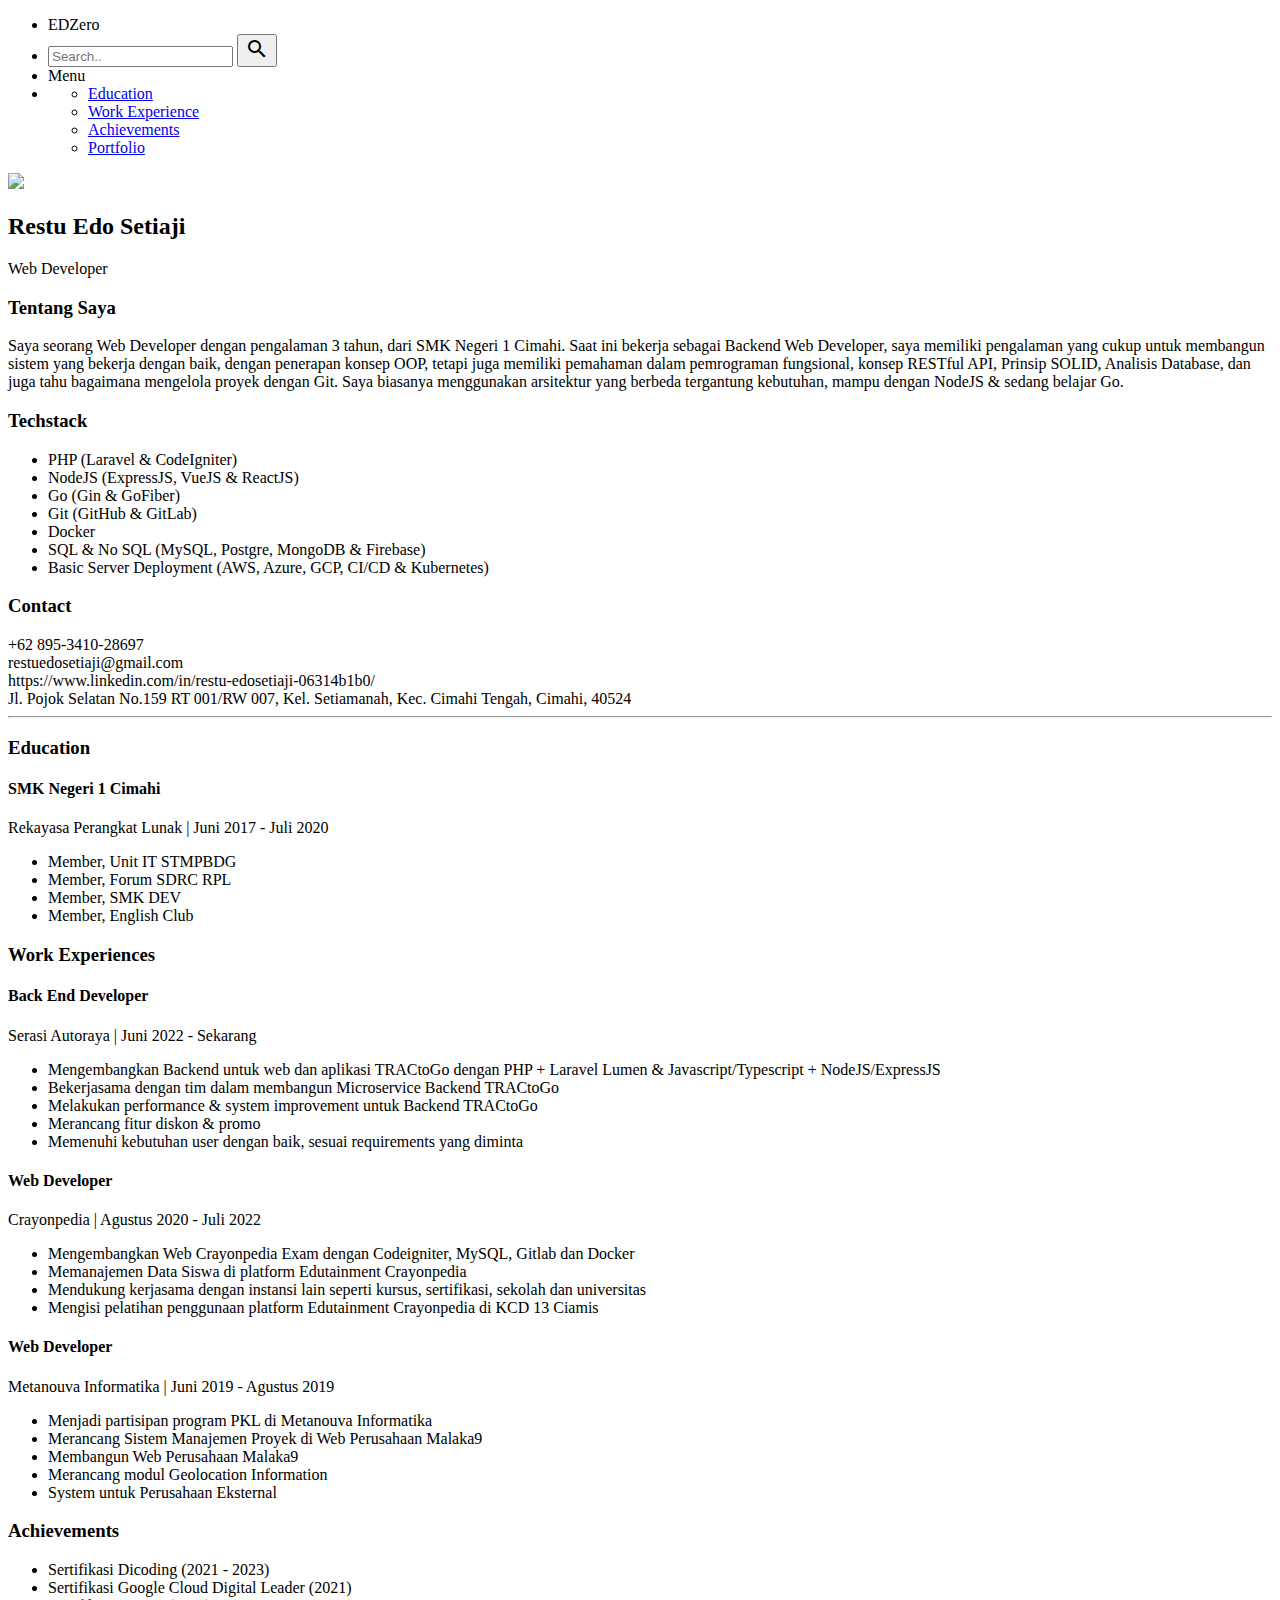
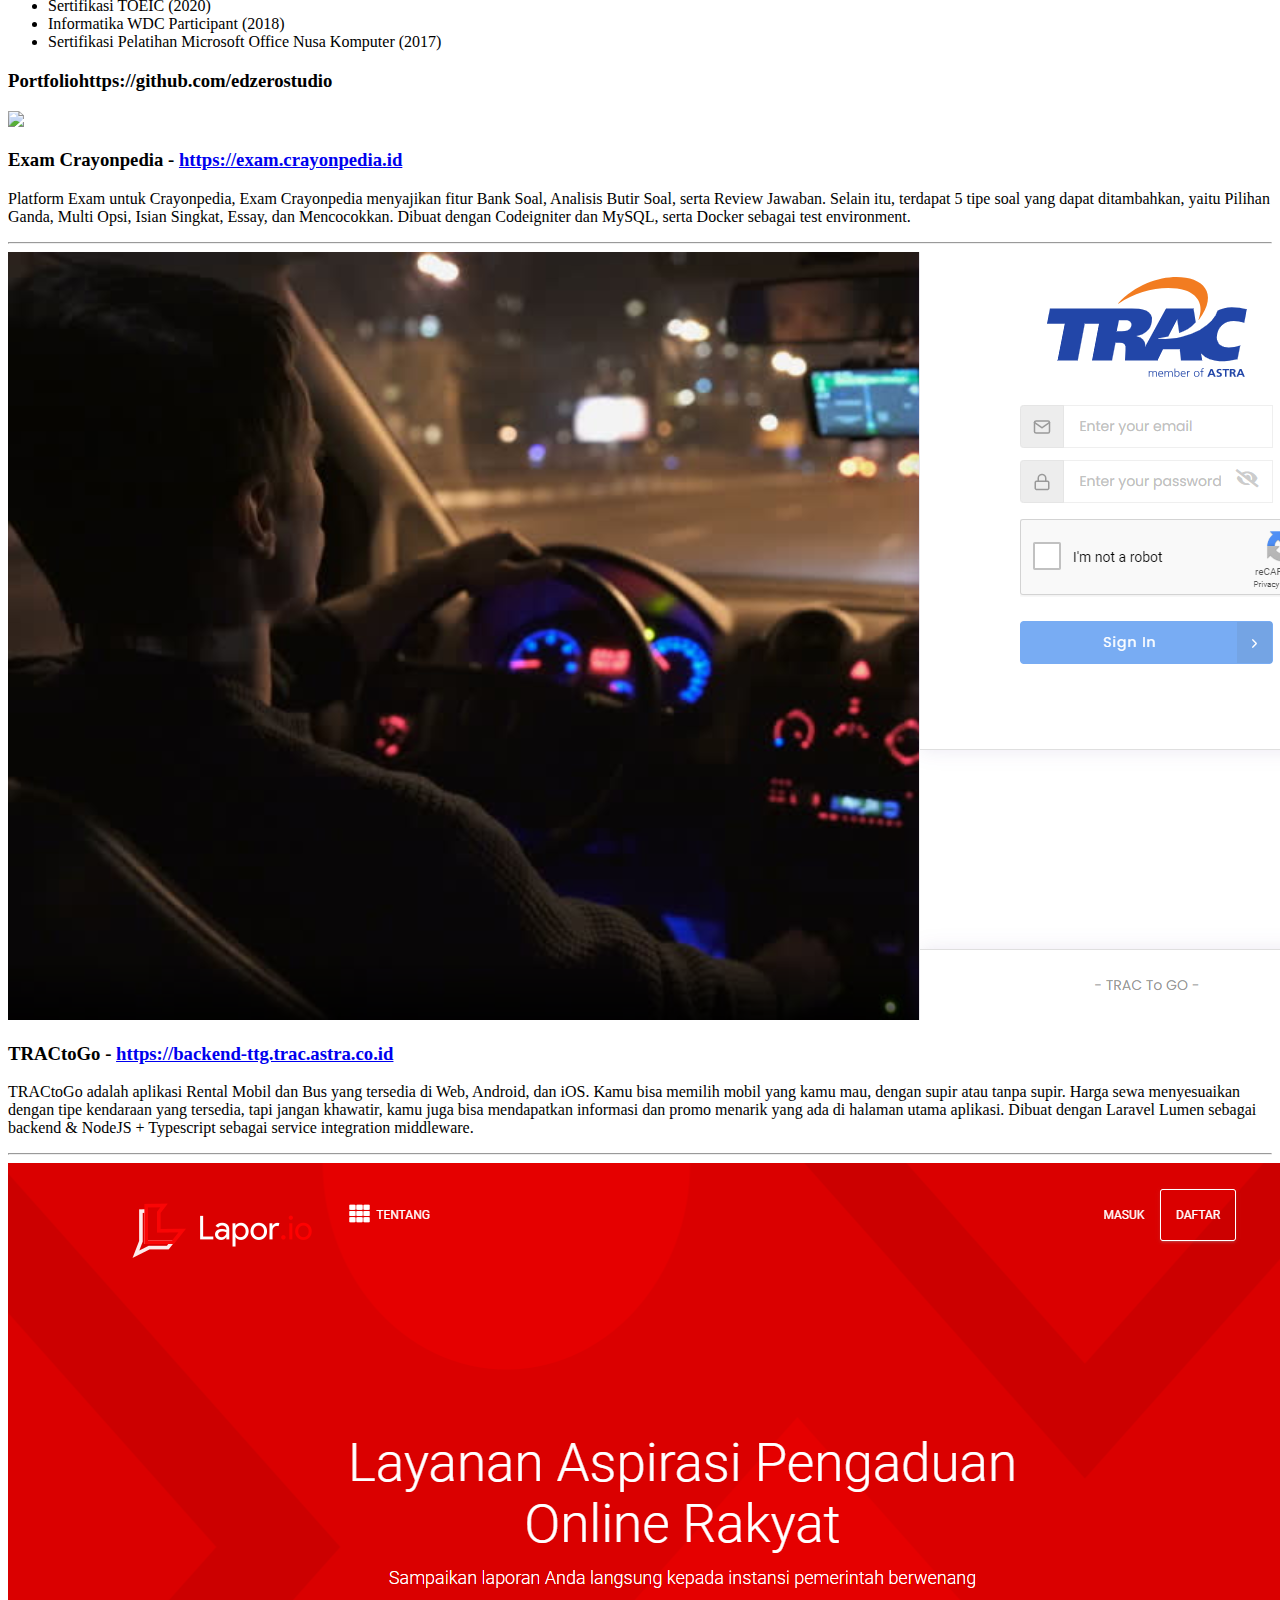
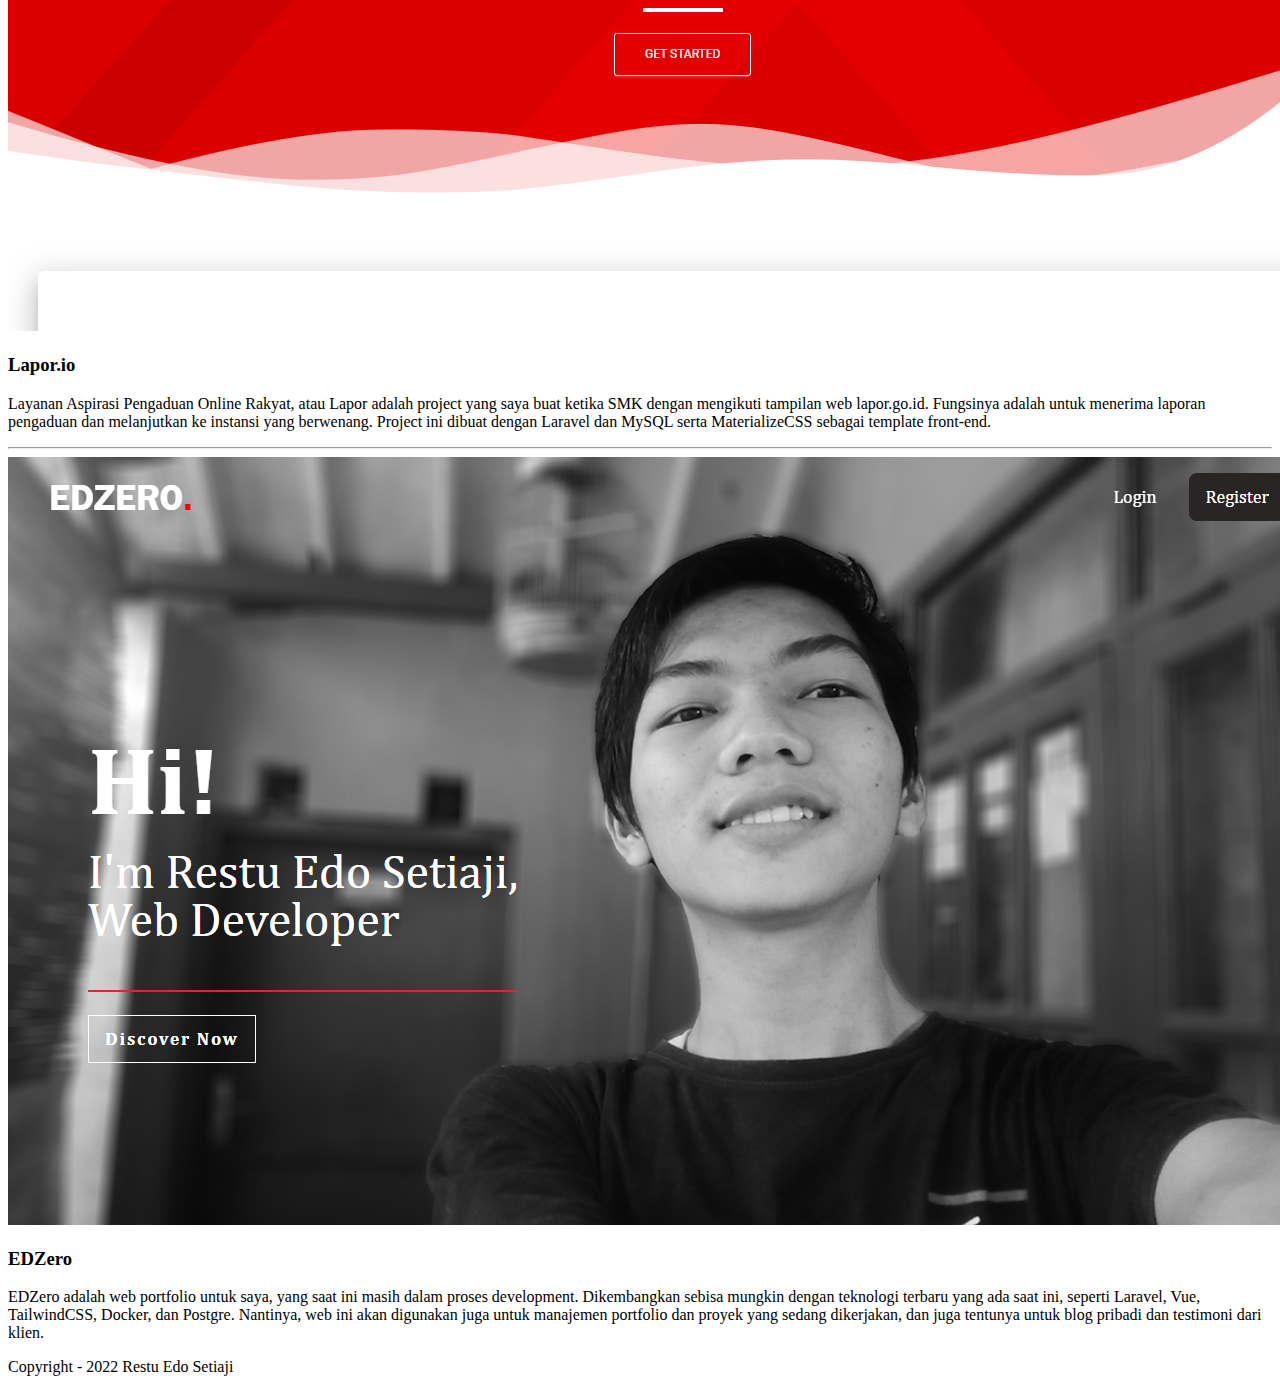
==== index.html @ e9bca625 "Update index.html" ====
<!DOCTYPE html>
<html lang="en">

<head>
    <meta charset="UTF-8">
    <meta http-equiv="X-UA-Compatible" content="IE=edge">
    <meta name="viewport" content="width=device-width, initial-scale=1.0">
    <title>Document</title>
    <!-- Style CSS -->
    <link rel="stylesheet" href="assets/css/style.css">
    <!-- Fonts -->
    <link rel="preconnect" href="https://fonts.googleapis.com">
    <link rel="preconnect" href="https://fonts.gstatic.com" crossorigin>
    <link
        href="https://fonts.googleapis.com/css2?family=Barlow+Condensed:ital,wght@0,200;0,300;0,400;0,500;0,600;0,700;0,800;0,900;1,200;1,300;1,400;1,500;1,600;1,700;1,800;1,900&display=swap"
        rel="stylesheet">
    <!-- Icons -->
    <link rel="stylesheet" href="https://fonts.googleapis.com/icon?family=Material+Icons">
</head>

<body>
    <header>
        <nav>
            <ul class="navbar">
                <li class="nav-title">EDZero</li>
                <li class="search-bar">
                    <input type="text" placeholder="Search..">
                    <button type="submit">
                        <i class="material-icons">search</i>
                    </button>
                </li>
                <li class="collapsible">Menu</li>
                <li class="collapsible-menu">
                    <ul class="nav-menu">
                        <li class="nav-item"><a href="#education">Education</a></li>
                        <li class="nav-item"><a href="#work">Work Experience</a></li>
                        <li class="nav-item"><a href="#achievements">Achievements</a></li>
                        <li class="nav-item"><a href="#portfolio">Portfolio</a></li>
                    </ul>
                </li>
            </ul>
        </nav>
    </header>
    <main>
        <div class="page">
            <aside>
                <div class="side profile">
                    <div class="card profile-card">
                        <img class="profile-image" src="assets/img/profile.png" />
                        <h2 class="profile-name">Restu Edo Setiaji</h2>
                        <p class="profile-job">Web Developer</p>
                    </div>
                </div>
                <div class="side description">
                    <h3 class="side-title">Tentang Saya</h3>
                    <div class="card description-card">
                        <p class="description-text">
                            Saya seorang Web Developer dengan pengalaman
                            3 tahun, dari SMK Negeri 1 Cimahi. Saat ini
                            bekerja sebagai Backend Web Developer, saya
                            memiliki pengalaman yang cukup untuk 
                            membangun sistem yang bekerja dengan baik,
                            dengan penerapan konsep OOP, tetapi juga
                            memiliki pemahaman dalam pemrograman
                            fungsional, konsep RESTful API, Prinsip
                            SOLID, Analisis Database, dan juga tahu
                            bagaimana mengelola proyek dengan Git. Saya
                            biasanya menggunakan arsitektur yang berbeda
                            tergantung kebutuhan, mampu dengan NodeJS &
                            sedang belajar Go.
                        </p>
                    </div>
                </div>
                <div class="side techstack">
                    <h3 class="side-title">Techstack</h3>
                    <div class="card techstack-card">
                        <ul class="techstack-list">
                            <li>PHP (Laravel & CodeIgniter)</li>
                            <li>NodeJS (ExpressJS, VueJS & ReactJS)</li>
                            <li>Go (Gin & GoFiber)</li>
                            <li>Git (GitHub & GitLab)</li>
                            <li>Docker</li>
                            <li>SQL & No SQL (MySQL, Postgre, MongoDB & Firebase)</li>
                            <li>Basic Server Deployment (AWS, Azure, GCP, CI/CD & Kubernetes)</li>
                        </ul>
                    </div>
                </div>
                <div class="side contact">
                    <h3 class="side-title">Contact</h3>
                    <div class="card contact-card">
                        <div class="contact-list phone">
                            +62 895-3410-28697
                        </div>
                        <div class="contact-list email">
                            restuedosetiaji@gmail.com
                        </div>
                        <div class="contact-list linkedin">
                            https://www.linkedin.com/in/restu-edosetiaji-06314b1b0/
                        </div>
                        <div class="contact-list address">
                            Jl. Pojok Selatan No.159 RT 001/RW 007, Kel. Setiamanah,
                            Kec. Cimahi Tengah, Cimahi, 40524
                        </div>
                    </div>
                </div>
            </aside>
            <hr class="divider" />
            <div id="content">
                <article class="article education" id="education">
                    <h3 class="article-title">Education</h3>
                    <div class="card education-card">
                        <h4 class="education-school">SMK Negeri 1 Cimahi</h4>
                        <p class="education-major">Rekayasa Perangkat Lunak | Juni 2017 - Juli 2020</p>
                        <ul>
                            <li>Member, Unit IT STMPBDG</li>
                            <li>Member, Forum SDRC RPL</li>
                            <li>Member, SMK DEV</li>
                            <li>Member, English Club</li>
                        </ul>
                    </div>
                </article>
                <article class="article work" id="work">
                    <h3 class="article-title">Work Experiences</h3>
                    <div class="card work-card">
                        <h4 class="work-job">Back End Developer</h4>
                        <p class="work-company">Serasi Autoraya | Juni 2022 - Sekarang</p>
                        <ul>
                            <li>Mengembangkan Backend untuk web dan aplikasi TRACtoGo dengan PHP + Laravel Lumen & Javascript/Typescript + NodeJS/ExpressJS</li>
                            <li>Bekerjasama dengan tim dalam membangun Microservice Backend TRACtoGo</li>
                            <li>Melakukan performance & system improvement untuk Backend TRACtoGo</li>
                            <li>Merancang fitur diskon & promo</li>
                            <li>Memenuhi kebutuhan user dengan baik, sesuai requirements yang diminta</li>
                        </ul>
                    </div>
                    <div class="card work-card">
                        <h4 class="work-job">Web Developer</h4>
                        <p class="work-company">Crayonpedia | Agustus 2020 - Juli 2022</p>
                        <ul>
                            <li>Mengembangkan Web Crayonpedia Exam dengan Codeigniter, MySQL, Gitlab dan Docker</li>
                            <li>Memanajemen Data Siswa di platform Edutainment Crayonpedia</li>
                            <li>Mendukung kerjasama dengan instansi lain seperti kursus, sertifikasi, sekolah dan
                                universitas</li>
                            <li>Mengisi pelatihan penggunaan platform Edutainment Crayonpedia di KCD 13 Ciamis</li>
                        </ul>
                    </div>
                    <div class="card work-card">
                        <h4 class="work-job">Web Developer</h4>
                        <p class="work-company">Metanouva Informatika | Juni 2019 - Agustus 2019</p>
                        <ul>
                            <li>Menjadi partisipan program PKL di Metanouva Informatika</li>
                            <li>Merancang Sistem Manajemen Proyek di Web Perusahaan Malaka9</li>
                            <li>Membangun Web Perusahaan Malaka9</li>
                            <li>Merancang modul Geolocation Information</li>
                            <li>System untuk Perusahaan Eksternal</li>
                        </ul>
                    </div>
                </article>
                <article class="article achievements" id="achievements">
                    <h3 class="article-title">Achievements</h3>
                    <div class="card achievements-card">
                        <ul>
                            <li>Sertifikasi Dicoding (2021 - 2023)</li>
                            <li>Sertifikasi Google Cloud Digital Leader (2021)</li>
                            <li>Sertifikasi TOEIC (2020)</li>
                            <li>Informatika WDC Participant (2018)</li>
                            <li>Sertifikasi Pelatihan Microsoft Office Nusa Komputer (2017)</li>
                        </ul>
                    </div>
                </article>
            </div>
        </div>
        <div class="page">
            <article class="article portfolio" id="portfolio">
                <h3 class="article-title">Portfolio<span>https://github.com/edzerostudio</span></h3>
                <div class="card portfolio-card">
                    <img class="portfolio-preview"
                        src="assets/img/portfolio1.png" />
                    <div class="portfolio-description">
                        <h3>Exam Crayonpedia - <a href="https://exam.crayonpedia.id">https://exam.crayonpedia.id</a></h3>
                        <p>
                            Platform Exam untuk Crayonpedia, Exam
                            Crayonpedia menyajikan fitur Bank Soal, Analisis
                            Butir Soal, serta Review Jawaban. Selain itu,
                            terdapat 5 tipe soal yang dapat ditambahkan, yaitu
                            Pilihan Ganda, Multi Opsi, Isian Singkat, Essay, dan
                            Mencocokkan. Dibuat dengan Codeigniter dan
                            MySQL, serta Docker sebagai test environment.
                        </p>
                    </div>
                </div>
                <hr />
                <div class="card portfolio-card">
                    <img class="portfolio-preview"
                        src="assets/img/portfolio2.png" />
                    <div class="portfolio-description">
                        <h3>TRACtoGo - <a href="https://backend-ttg.trac.astra.co.id">https://backend-ttg.trac.astra.co.id</a></h3>
                        <p>
                            TRACtoGo adalah aplikasi Rental Mobil dan Bus yang
                            tersedia di Web, Android, dan iOS. Kamu bisa memilih
                            mobil yang kamu mau, dengan supir atau tanpa supir.
                            Harga sewa menyesuaikan dengan tipe kendaraan yang
                            tersedia, tapi jangan khawatir, kamu juga bisa
                            mendapatkan informasi dan promo menarik yang ada
                            di halaman utama aplikasi. Dibuat dengan Laravel
                            Lumen sebagai backend & NodeJS + Typescript sebagai
                            service integration middleware.
                        </p>
                    </div>
                </div>
                <hr />
                <div class="card portfolio-card">
                    <img class="portfolio-preview"
                        src="assets/img/portfolio3.png" />
                    <div class="portfolio-description">
                        <h3>Lapor.io</h3>
                        <p>
                            Layanan Aspirasi Pengaduan Online Rakyat, atau
                            Lapor adalah project yang saya buat ketika SMK
                            dengan mengikuti tampilan web lapor.go.id.
                            Fungsinya adalah untuk menerima laporan
                            pengaduan dan melanjutkan ke instansi yang
                            berwenang. Project ini dibuat dengan Laravel dan
                            MySQL serta MaterializeCSS sebagai template
                            front-end.
                        </p>
                    </div>
                </div>
                <hr />
                <div class="card portfolio-card">
                    <img class="portfolio-preview"
                        src="assets/img/portfolio4.png" />
                    <div class="portfolio-description">
                        <h3>EDZero</h3>
                        <p>
                            EDZero adalah web portfolio untuk saya, yang
                            saat ini masih dalam proses development. Dikembangkan
                            sebisa mungkin dengan teknologi terbaru yang ada
                            saat ini, seperti Laravel, Vue, TailwindCSS, Docker,
                            dan Postgre. Nantinya, web ini akan digunakan juga
                            untuk manajemen portfolio dan proyek yang sedang
                            dikerjakan, dan juga tentunya untuk blog pribadi dan
                            testimoni dari klien.
                        </p>
                    </div>
                </div>
            </article>
        </div>
    </main>
    <footer>
        <span>Copyright - 2022 Restu Edo Setiaji</span>
    </footer>
    <!-- Script JS -->
    <script src="assets/js/script.js"></script>
</body>

</html>
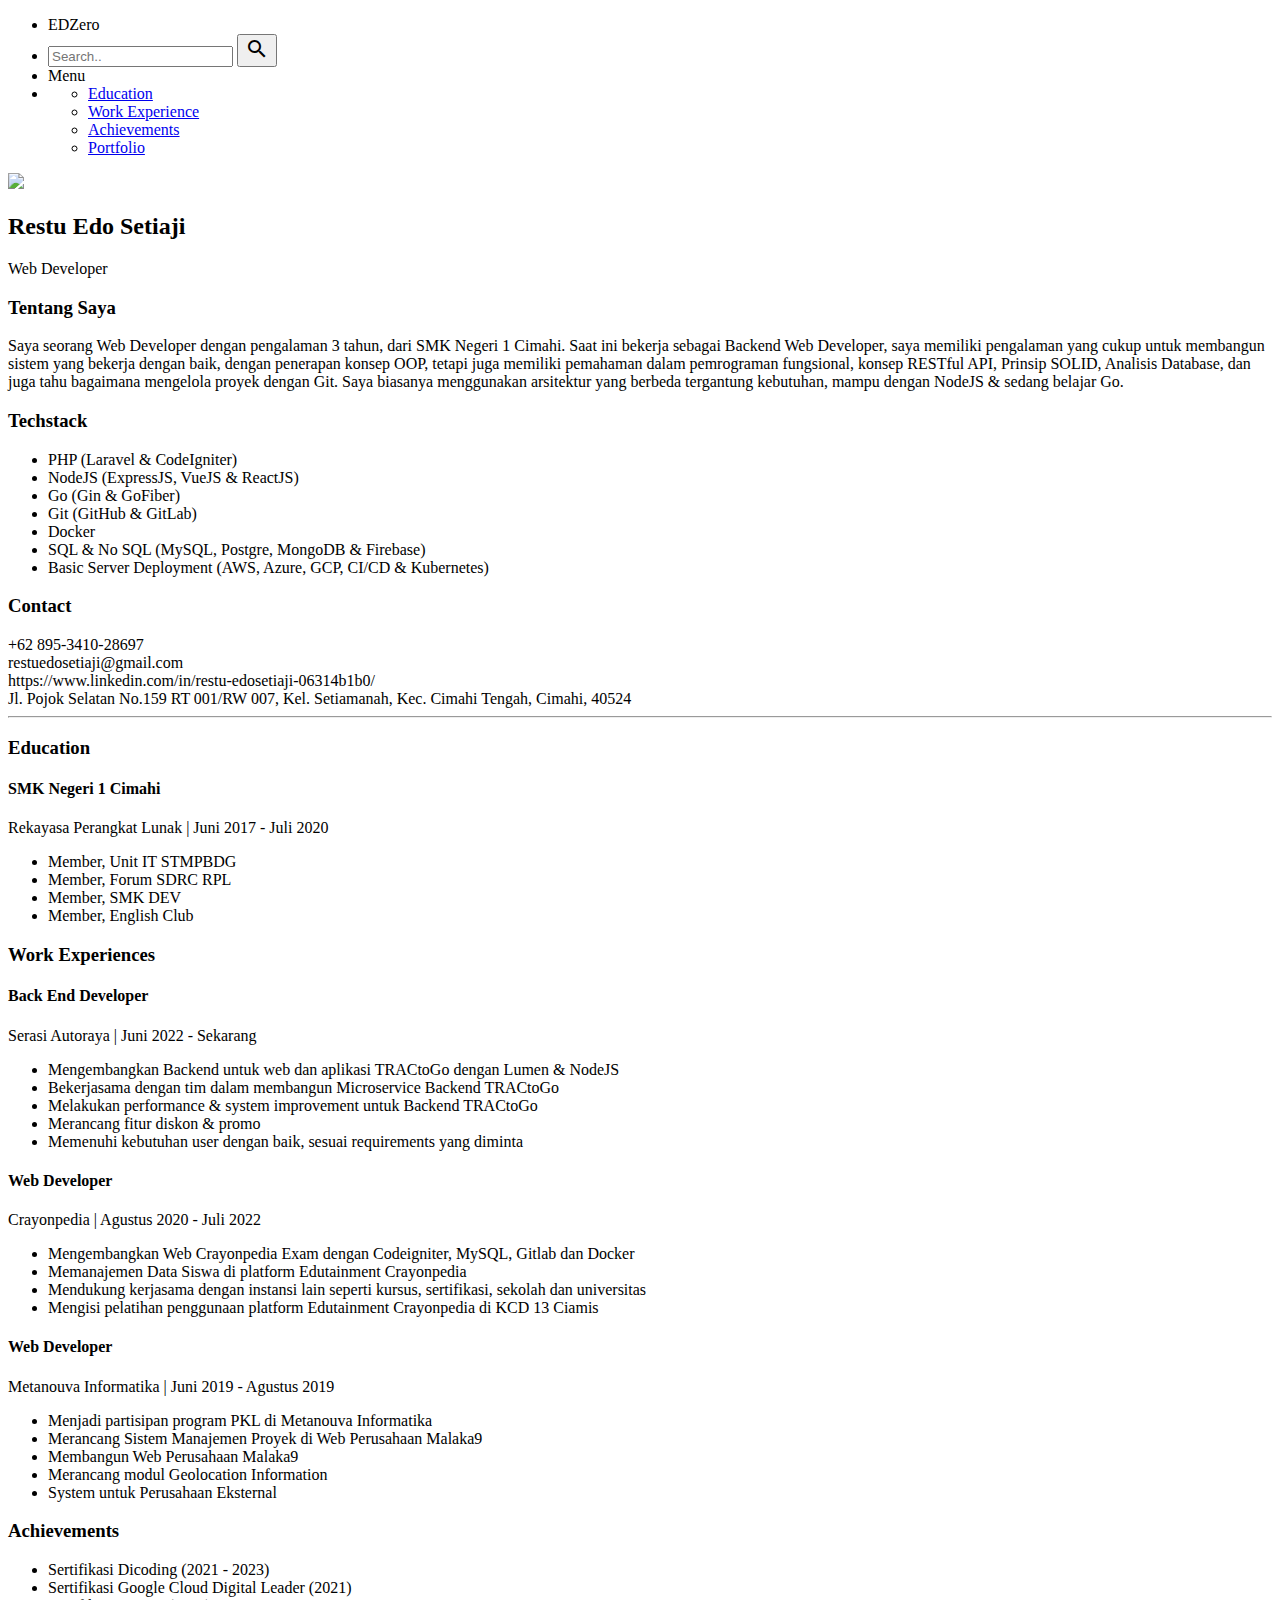
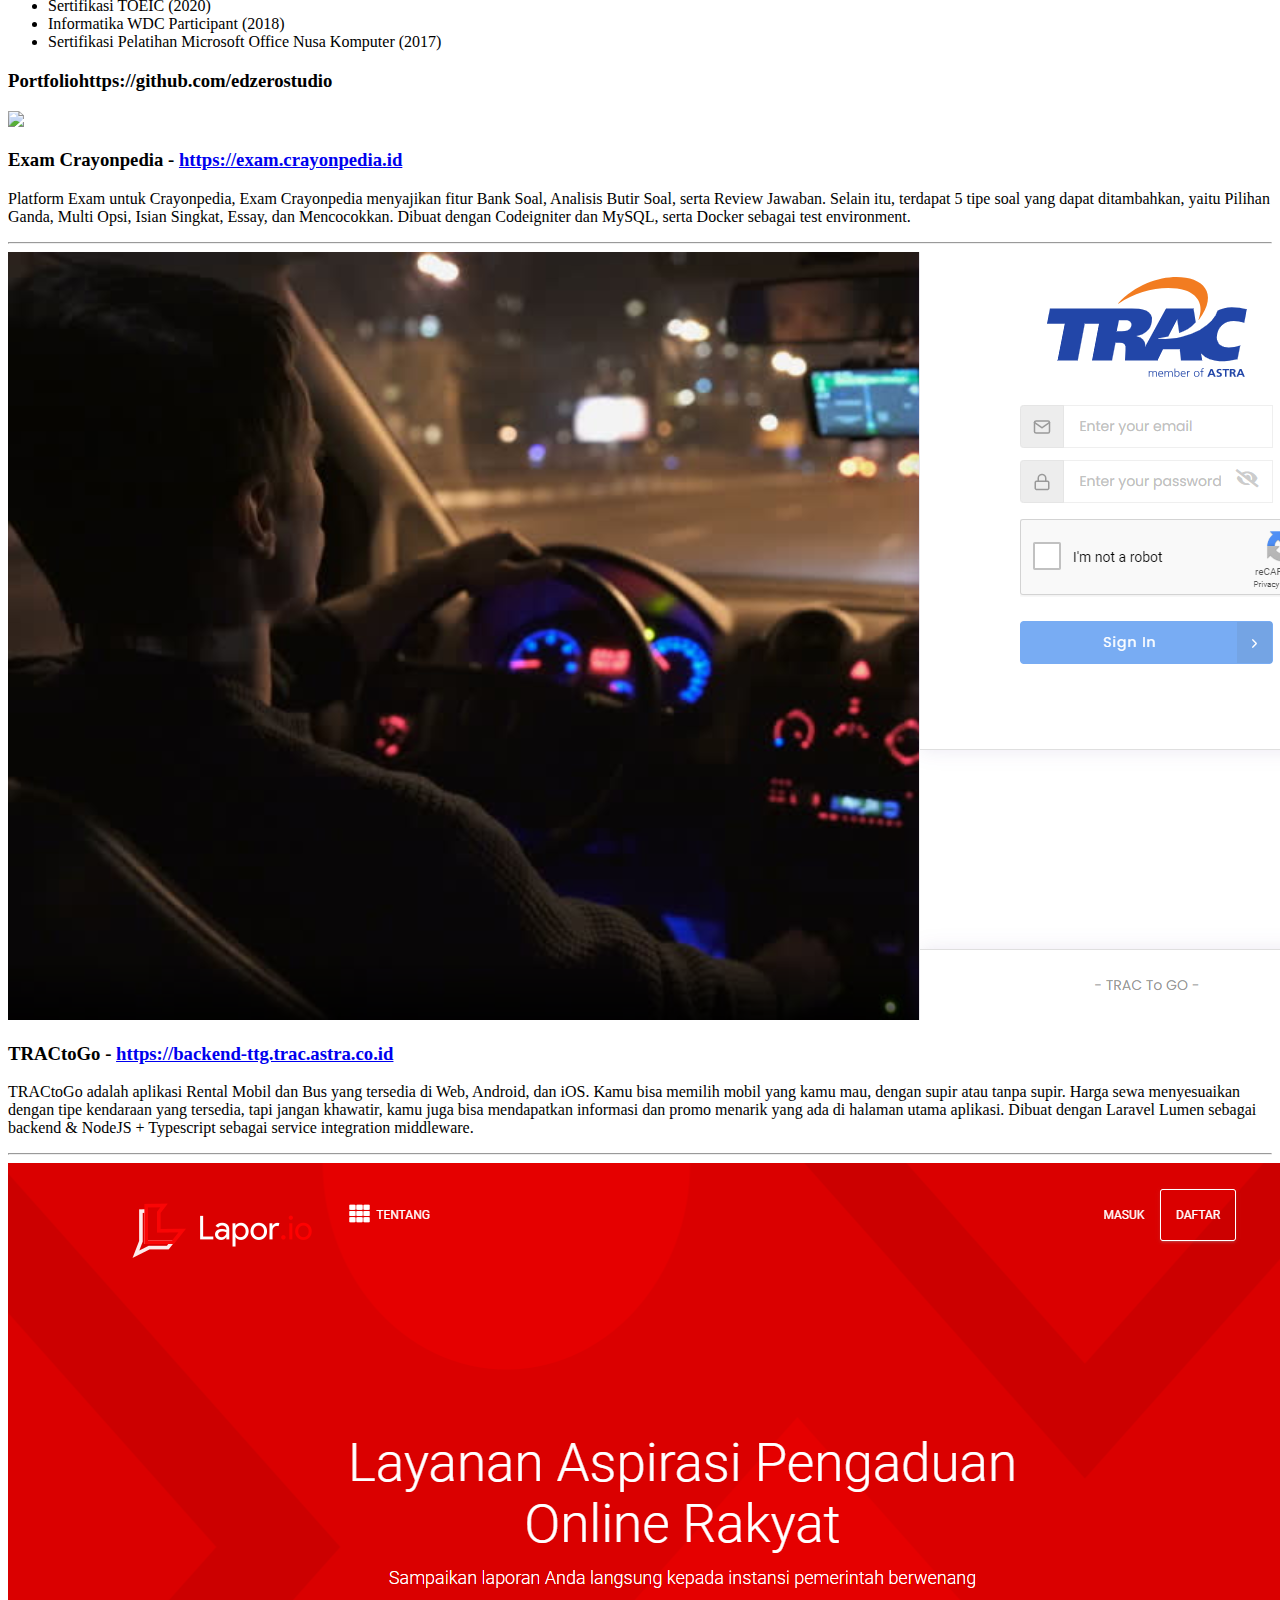
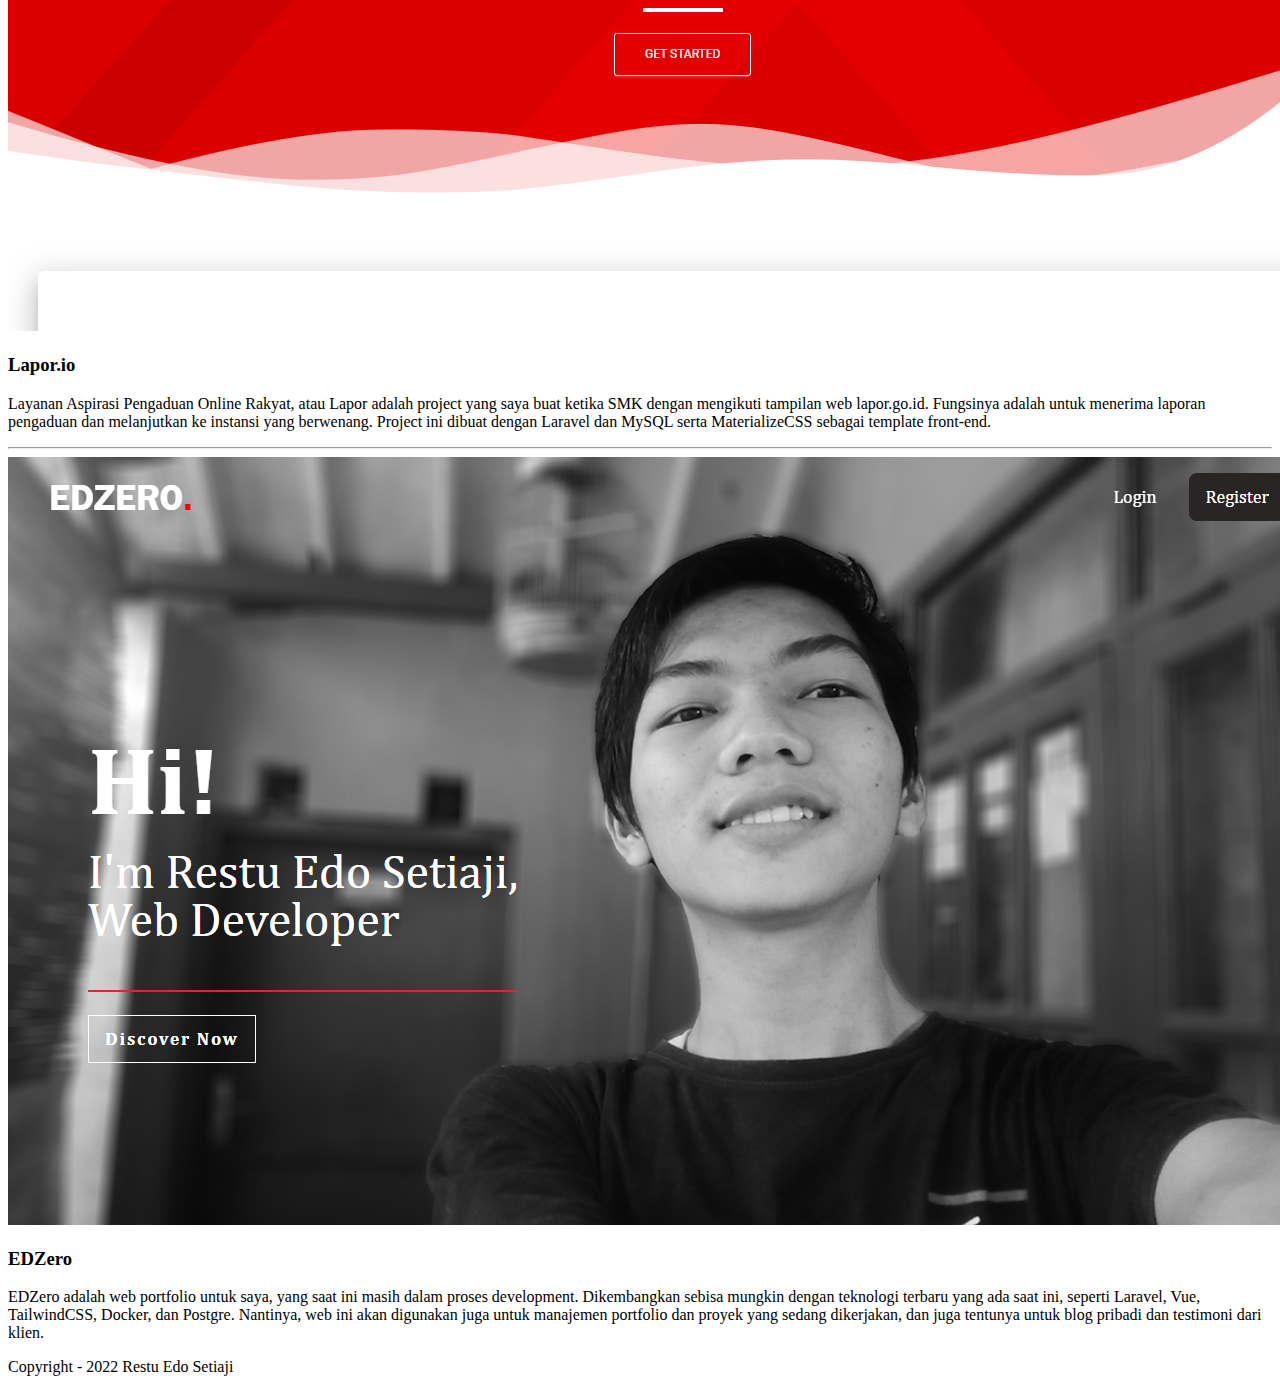
==== commit 9b088243: "Update index.html" ====
--- a/index.html
+++ b/index.html
@@ -125,7 +125,7 @@
                         <h4 class="work-job">Back End Developer</h4>
                         <p class="work-company">Serasi Autoraya | Juni 2022 - Sekarang</p>
                         <ul>
-                            <li>Mengembangkan Backend untuk web dan aplikasi TRACtoGo dengan PHP + Laravel Lumen & Javascript/Typescript + NodeJS/ExpressJS</li>
+                            <li>Mengembangkan Backend untuk web dan aplikasi TRACtoGo dengan Lumen & NodeJS</li>
                             <li>Bekerjasama dengan tim dalam membangun Microservice Backend TRACtoGo</li>
                             <li>Melakukan performance & system improvement untuk Backend TRACtoGo</li>
                             <li>Merancang fitur diskon & promo</li>
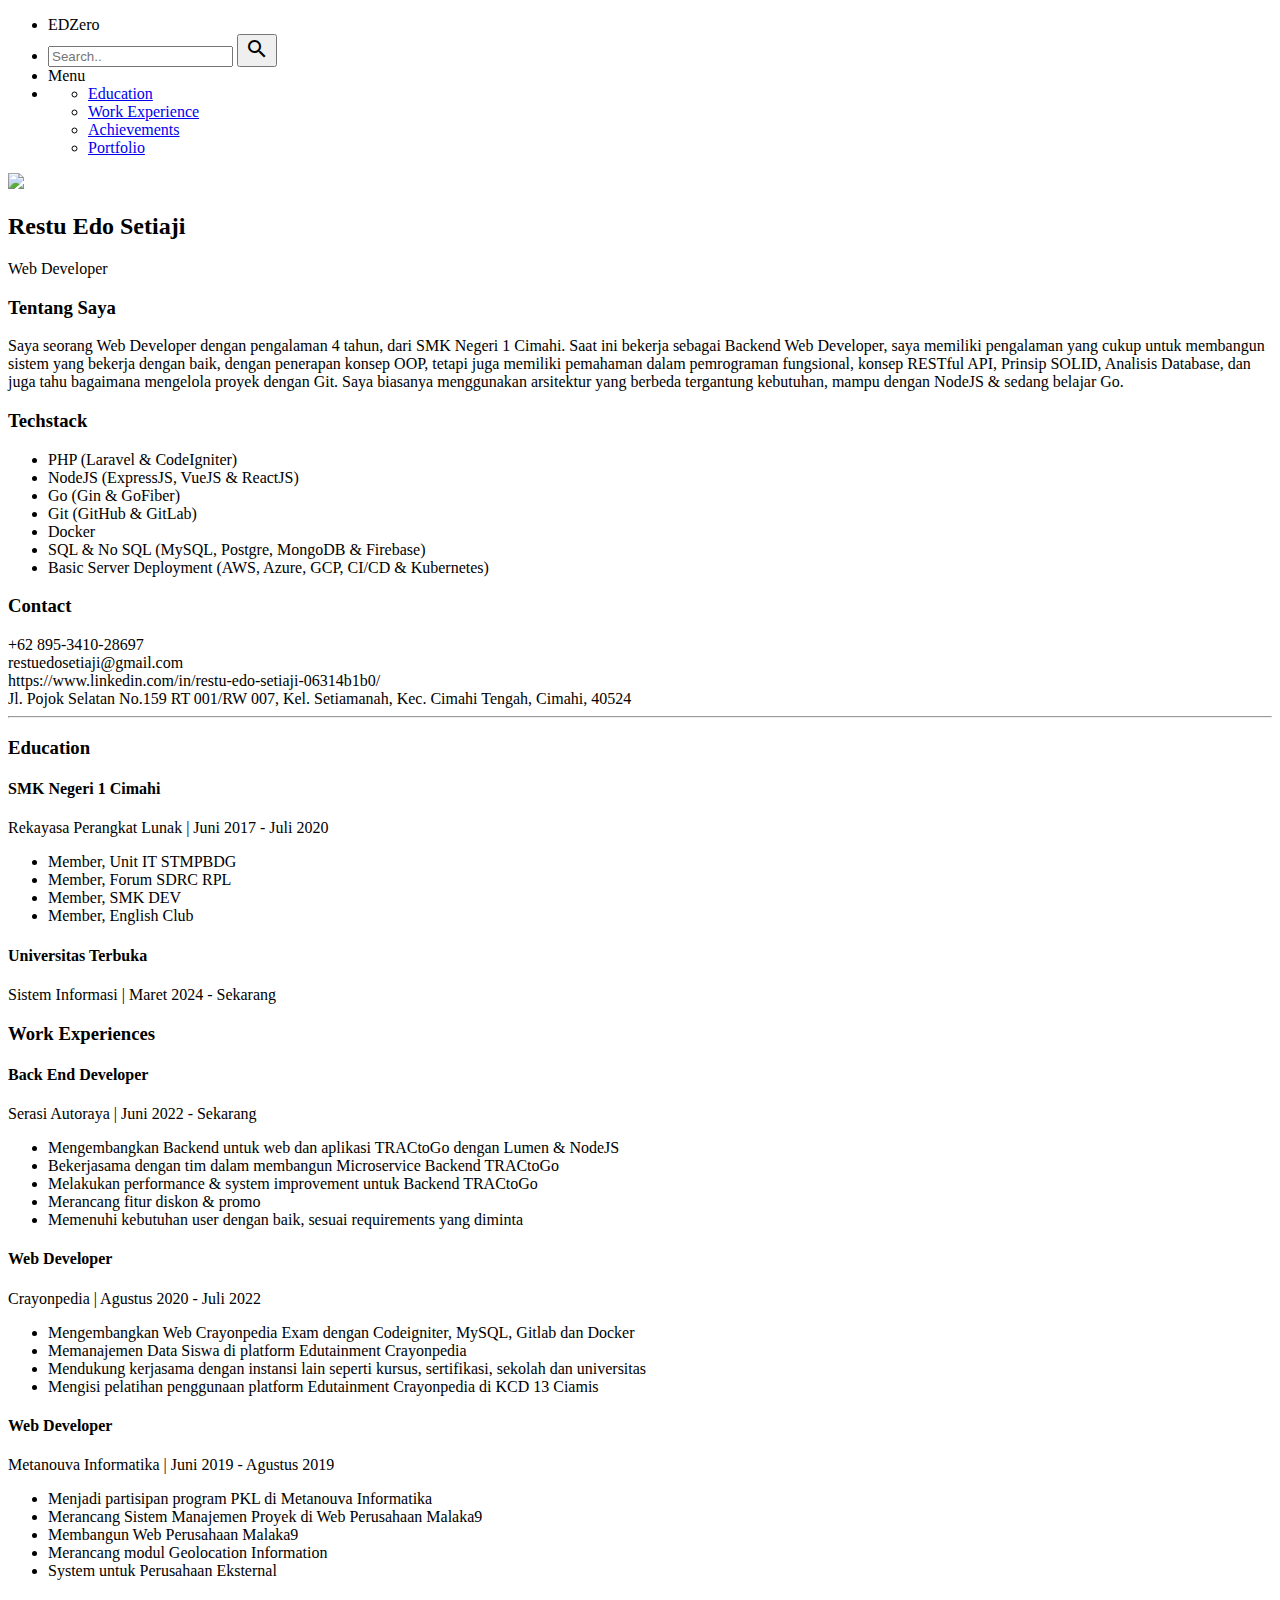
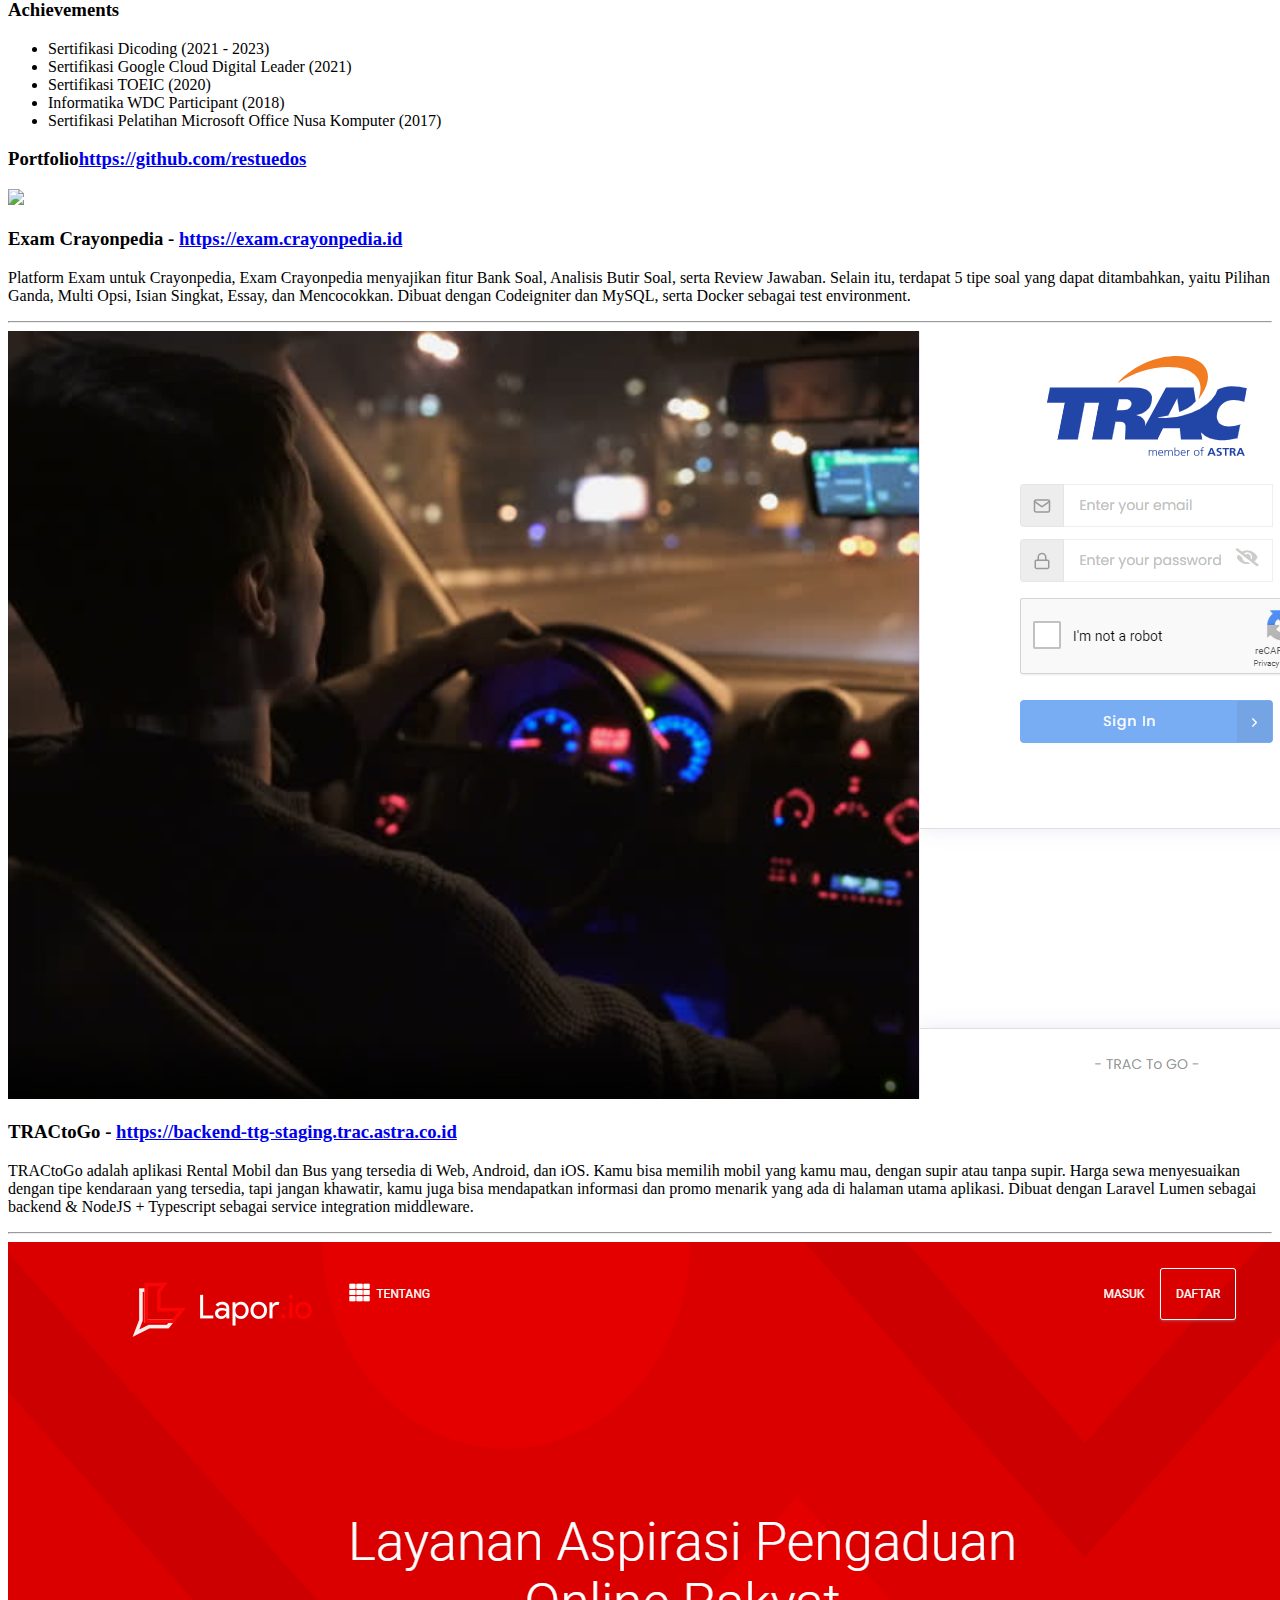
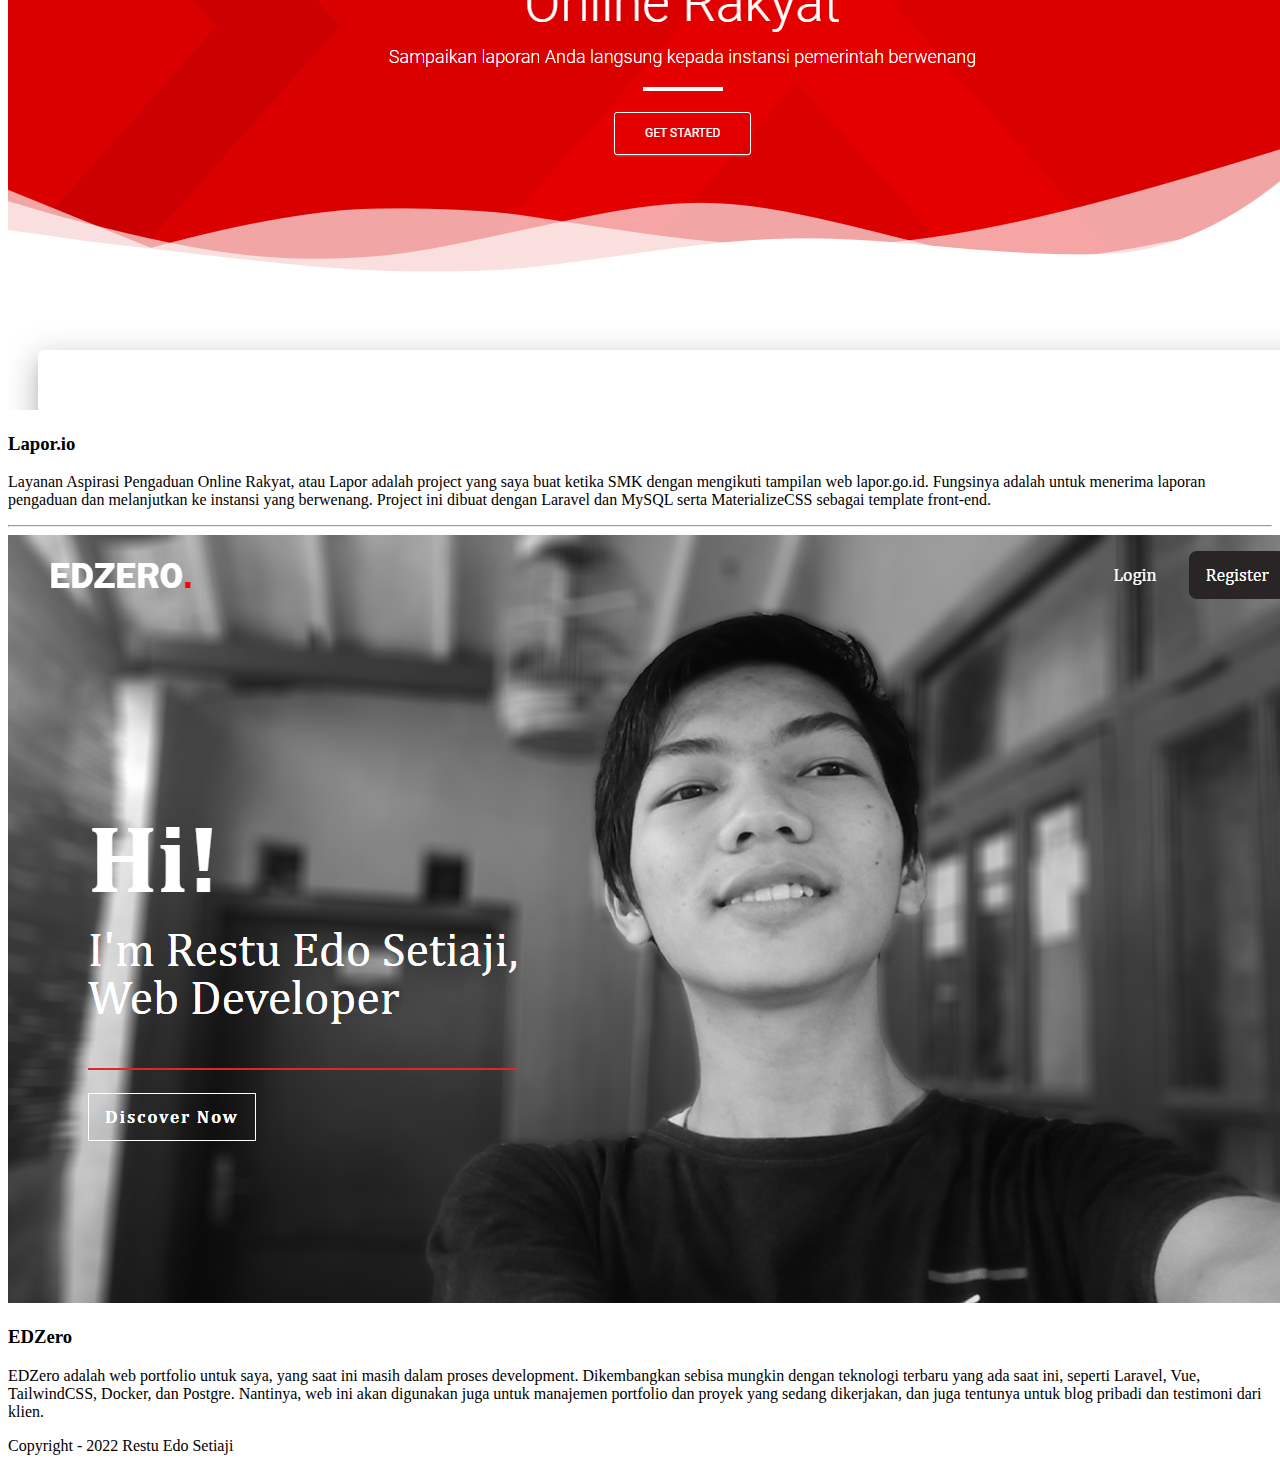
==== commit 329686fe: "Update index.html" ====
--- a/index.html
+++ b/index.html
@@ -56,7 +56,7 @@
                     <div class="card description-card">
                         <p class="description-text">
                             Saya seorang Web Developer dengan pengalaman
-                            3 tahun, dari SMK Negeri 1 Cimahi. Saat ini
+                            4 tahun, dari SMK Negeri 1 Cimahi. Saat ini
                             bekerja sebagai Backend Web Developer, saya
                             memiliki pengalaman yang cukup untuk 
                             membangun sistem yang bekerja dengan baik,
@@ -95,7 +95,7 @@
                             restuedosetiaji@gmail.com
                         </div>
                         <div class="contact-list linkedin">
-                            https://www.linkedin.com/in/restu-edosetiaji-06314b1b0/
+                            https://www.linkedin.com/in/restu-edo-setiaji-06314b1b0/
                         </div>
                         <div class="contact-list address">
                             Jl. Pojok Selatan No.159 RT 001/RW 007, Kel. Setiamanah,
@@ -118,6 +118,10 @@
                             <li>Member, English Club</li>
                         </ul>
                     </div>
+                    <div class="card education-card">
+                        <h4 class="education-school">Universitas Terbuka</h4>
+                        <p class="education-major">Sistem Informasi | Maret 2024 - Sekarang</p>
+                    </div>
                 </article>
                 <article class="article work" id="work">
                     <h3 class="article-title">Work Experiences</h3>
@@ -171,7 +175,7 @@
         </div>
         <div class="page">
             <article class="article portfolio" id="portfolio">
-                <h3 class="article-title">Portfolio<span>https://github.com/edzerostudio</span></h3>
+                <h3 class="article-title">Portfolio<span><a href="https://github.com/restuedos">https://github.com/restuedos</a></span></h3>
                 <div class="card portfolio-card">
                     <img class="portfolio-preview"
                         src="assets/img/portfolio1.png" />
@@ -193,7 +197,7 @@
                     <img class="portfolio-preview"
                         src="assets/img/portfolio2.png" />
                     <div class="portfolio-description">
-                        <h3>TRACtoGo - <a href="https://backend-ttg.trac.astra.co.id">https://backend-ttg.trac.astra.co.id</a></h3>
+                        <h3>TRACtoGo - <a href="https://backend-ttg-staging.trac.astra.co.id">https://backend-ttg-staging.trac.astra.co.id</a></h3>
                         <p>
                             TRACtoGo adalah aplikasi Rental Mobil dan Bus yang
                             tersedia di Web, Android, dan iOS. Kamu bisa memilih
